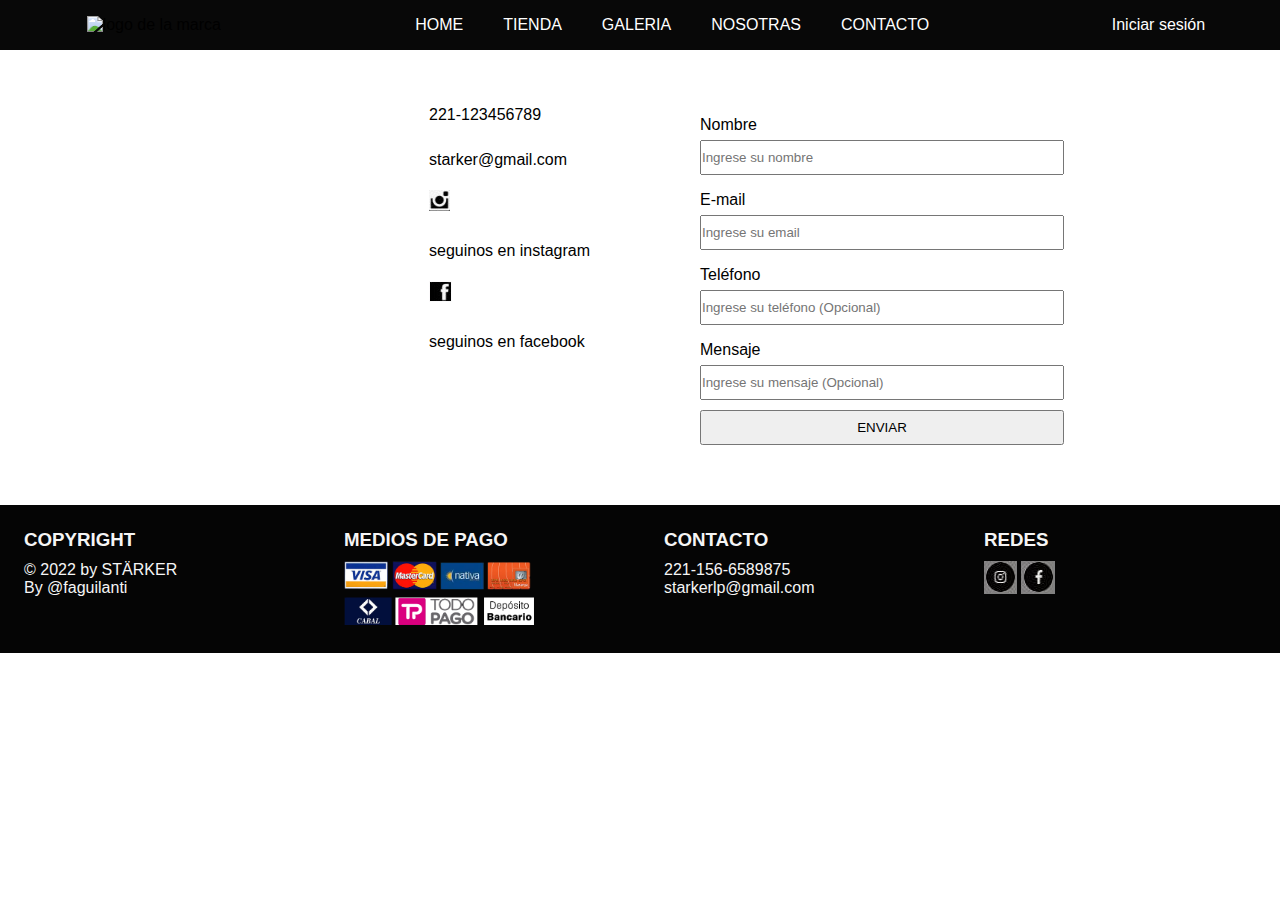
==== pages/contacto.html @ a4990b60 "full responsive" ====
<!DOCTYPE html>
<html lang="en">

<head>
    <meta charset="UTF-8">
    <meta http-equiv="X-UA-Compatible" content="IE=edge">
    <meta name="viewport" content="width=device-width, initial-scale=1.0">
    <link rel="stylesheet" href="../css/style.css">
    <title>CONTACTO</title>
</head>

<body>
    <header>
        <nav>
            <div class="div__logo">
                <img src="https://static.wixstatic.com/media/3c16bd_155a8ded9b0347b2a97b9b956f4f1b93~mv2.png/v1/fill/w_145,h_35,al_c,usm_0.66_1.00_0.01,enc_auto/starker%2520solo%2520letras%2520BLANCAS_edited.png"
                    alt="logo de la marca">
                <!-- Este div es para alojar el logo -->
            </div>
            <div class="div__botones">
                <ul>
                    <li><a href="../index.html">HOME</a></li>
                    <li><a href="tienda.html">TIENDA</a></li>
                    <li><a href="galeria.html">GALERIA</a></li>
                    <li><a href="nosotras.html">NOSOTRAS</a></li>
                    <li><a href="contacto.html">CONTACTO</a></li>

                </ul>
            </div>
            <div class="div__iniciarSesion">
                <a href="">Iniciar sesión</a>
            </div>
        </nav>
    </header>

    <main class="main__contacto">

        <div class="contacto__contacto">
            <div class="contacto__contacto-contacto">

                <p>221-123456789</p>
                <p>starker@gmail.com</p>
                <div class="contacto__contacto-linea"><img src="../img/icons/instagram.jpg" alt="logo instagram">
                    <p></p>seguinos en instagram</p>
                </div>
                <div class="contacto__contacto-linea"><img src="../img/icons/facebook.jpg" alt="logo instagram">
                    <p></p>seguinos en facebook</p>
                </div>

            </div>

        </div>


        <div class="contacto__formulario">
            <div class="contacto__formulario-fila">
                <label for="nombre">Nombre</label>
                <input type="text" placeholder="Ingrese su nombre" name="nombre">
            </div>
            <div class="contacto__formulario-fila">
                <label for="email">E-mail</label>
                <input type="email" placeholder="Ingrese su email" name="email">
            </div>
            <div class="contacto__formulario-fila">
                <label for="telefono">Teléfono</label>
                <input type="text" placeholder="Ingrese su teléfono (Opcional)" name="telefono">
            </div class="contacto__formulario-fila">
            <div class="contacto__formulario-fila">
                <label for="mensaje">Mensaje</label>
                <input type="textarea" placeholder="Ingrese su mensaje (Opcional)" name="mensaje">
            </div>
            <div>
                <input class="enviar" type="submit" value="ENVIAR">
            </div>
        </div>
    </main>


    <footer>
        <div>
            <h3>COPYRIGHT</h3>
            <p>© 2022 by STÄRKER</p>
            <a href="">By @faguilanti</a>
        </div>
        <div>
            <h3>MEDIOS DE PAGO</h3>
            <img class="footer__medioPago" src="../img/mediosPago.jpg" alt="Imagen descriptiva de los medios de pago">
        </div>
        <div>
            <h3>CONTACTO</h3>
            <p>221-156-6589875</p>
            <p>starkerlp@gmail.com</p>
        </div>
        <div>
            <h3>REDES</h3>
            <a href=""><img src="../img/instagram-icon.jpg" alt="icono de instagram"></a>
            <a href=""><img src="../img/facebook-icon.jpg" alt="icono de facebook"></a>


        </div>
    </footer>
</body>

</html>
---- css/style.css ----
/* reset y propiedades generales */

* {
    margin: 0;
    padding: 0;
    box-sizing: border-box;
    font-family: 'Nunito', sans-serif;
}

a {
    text-decoration: none;
    color: black;
}

/*propiedades del grid home*/
.grid {
    display: grid;
    height: 100vh;

    grid-template-areas: "header"
        "main";

    grid-template-rows: 5rem 1fr;

}

header {
    grid-area: header;
    height: auto;
    display: flex;
    align-items: stretch;

}

/*main{
    grid-area:main;
    
}*/


/*propiedades del header*/
nav {
    width: 100%;
    position: sticky;
    display: flex;
    justify-content: center;
    background-color: rgb(8, 8, 8);

}

.div__logo {
    display: flex;
    justify-content: center;
    align-items: center;
    padding: 1rem 2.3rem;
    width: 25%;

}

.div__logo-desplegable {
    width: 2rem;
    display: none;
    cursor: pointer;
    margin-right: 2rem;
    margin-left: 4rem;
}

.div__botones {
    display: flex;
    width: 60%;
    justify-content: center;
    align-items: center;
    font-size: 1rem;
}



.div__iniciarSesion {
    display: flex;
    justify-content: center;
    align-items: center;
    width: 20%;
}

.div__iniciarSesion a {
    text-decoration: none;
    color: white;
    font-size: 1rem;
}

.div__iniciarSesion img {
    width: 1.8rem;
    display: block;
}

.div__iniciarSesion a:hover {
    font-weight: bold;
    padding: 1rem;
    border-bottom: solid 2px whitesmoke;
}

nav div ul {
    display: flex;
    align-items: center;

}

nav div ul li {
    list-style-type: none;
    height: 100%;
}



nav div ul li a {
    text-decoration: none;
    color: white;
    padding: 20px;


}

nav div ul li :hover {
    font-weight: bold;
    border-bottom: solid 2px whitesmoke;
}

/*propiedades del main home*/
.main__home {

    background-image: url(../img/fondoHome.jpg);
    background-repeat: no-repeat;
    background-size: cover;
    background-position: top;
    background-color: rgb(238, 232, 232);
    display: flex;

}

.texto {
    position: relative;
    font-size: 1.5rem;
    text-align: right;
    font-style: oblique;
    margin-top: 6rem;
    margin-left: 5rem;
}

/*propiedades del grid nosotras*/

.grid__nosotras {
    display: grid;
    height: 100vh;


    grid-template-areas: "header header header header header header"

        "izquierda izquierda nosotras__texto  nosotras__imagen  derecha derecha"
    ;
    grid-template-columns: 5% 5% 40% 40% 5% 5%;
    grid-template-rows: 5rem 1fr;

}

/*propiedades nosotras*/
.header {
    grid-area: header;

}

.nosotras__texto {
    grid-area: nosotras__texto;
    display: flex;
    flex-direction: column;
    justify-content: center;
    text-align: justify;
    line-height: 3rem;
    background-color: rgb(238, 232, 232);

}

.derecha {
    grid-area: derecha;
    background-color: rgb(238, 232, 232);
}

.izquierda {
    grid-area: izquierda;
    background-color: rgb(238, 232, 232);
}



.nosotras__imagen {
    grid-area: nosotras__imagen;
    display: flex;
    justify-content: center;
    align-items: center;
    background-color: rgb(238, 232, 232);

}

/*propiedades del grid tienda*/
.main__tienda h2 {
    text-align: left;
    margin-top: 15px;
    margin-left: 70px;
}

.main__tienda__contenedor {
    display: flex;
    justify-content: center;
    align-content: center;
}

.main__tienda__productos {
    display: grid;
    height: 100vh;

    grid-template-areas: "header"
        "main__tienda__productos";

    grid-template-rows: 5rem 1fr;


}

.main__tienda__productos {
    grid-area: main__tienda__producto;
    display: flex;
    flex-wrap: wrap;
    justify-content: center;
    align-items: center;
    height: auto;
    width: 70%;
    margin-top: 50px;
}

.tienda__fila__producto {
    width: 20%;
    border: solid 1px rgb(172, 172, 172);
    margin: 1rem;
    cursor: pointer;

}


.tienda__fila__boton {
    width: 100%;
    text-align: center;
    margin: 1rem;


}

.tienda__fila__boton button {
    padding: 15px 25px;
    background-color: black;
    color: whitesmoke;
    cursor: pointer;
}

.tienda__fila__producto img {
    width: 100%;

}

.tienda__fila__producto p {
    text-align: center;
    padding: 0.2rem
}

.tienda__fila__producto-descripcion {
    font-weight: bold;
}

.tienda__fila__producto-financiacion {
    font-size: 0.7rem;
    background-color: rgb(204, 143, 204);
}

.tienda__fila__producto-precio {
    font-weight: bold;
    font-size: 1.5rem;
    color: rgb(151, 107, 151);
}

/*propiedades del grid galeria*/
.grid__galeria {
    display: grid;
    height: auto;



    grid-template-areas: "header"
        "titulo"
        "galeria__fila-superior"
        "galeria__fila-central"
        "galeria__fila-inferior";
    grid-template-columns: 100%;
    grid-template-rows: 5rem auto auto auto auto;


}

header {
    grid-area: header;
}

.titulo {
    grid-area: titulo;
    margin-top: 15px;
    margin-left: 35px;
}

.galeria__fila-superior {
    grid-area: galeria__fila-superior;
    display: flex;
    justify-content: center;

    flex-wrap: wrap;
}

.galeria__fila-superior img {
    margin: 5px;
}

.galeria__fila-central {
    grid-area: galeria__fila-central;
    display: flex;
    justify-content: center;
    flex-wrap: wrap;
}

.galeria__fila-central img {
    margin: 5px;
}

.galeria__fila-inferior {
    grid-area: galeria__fila-inferior;
    display: flex;
    justify-content: center;
    flex-wrap: wrap;
}

.galeria__fila-inferior img {
    margin: 5px;
}

/*propiedades de contacto*/
.contacto__contacto {
    width: 50%;
    float: left;
    padding: 50px;
    line-height: 30px;

}

.contacto__formulario {
    width: 50%;
    float: left;
    padding: 50px;
    line-height: 30px;


}

.contacto__contacto-contacto {
    float: right;
}

.contacto__contacto-contacto p {
    margin-bottom: 15px
}

.contacto__contacto-contacto h2 {
    margin: 0px 0px 20px;
}

.contacto__formulario div {
    margin: 10px
}

.contacto__formulario label {
    width: 100px;
    display: block;
}

.contacto__formulario input {
    width: 70%;
    height: 35px;
    display: block;
}

.contacto__formulario-enviar {
    width: 120px;
    margin: 40px;

}

/*propiedades del footer*/

footer {
    background-color: rgb(5, 5, 5);
    width: 100%;
    color: whitesmoke;
    height: auto;
    display: flex;
    justify-content: space-evenly;
    grid-area: footer;
}

footer div {
    width: 25%;
    padding: 1.5rem;

}

footer div a {
    color: whitesmoke;
}

footer h3 {
    margin-bottom: 10px;
}

.footer__medioPago {
    width: 70%;
}





/*Inicio media query 800*******************************************************************************/
@media screen and (max-width:800px) {

    .div__logo-desplegable {
        display: block;
    }

    .div__botones ul {
        display: none;
    }

    .main__home {
        background-image: url(../img/fondoHomeTablet.jpg);
    }

    .texto {
        position: relative;
        font-size: 1rem;
        text-align: right;
        font-style: oblique;
        margin-top: 5rem;
        margin-left: 4rem;
    }



    .mediosPago {
        display: none;
    }

    .div__iniciarSesion a {
        display: none;
    }

    .div__iniciarSesion img {
        display: block;
    }

    .grid__nosotras {
        display: grid;
        height: auto;


        grid-template-areas: "header header"
            "nosotras__texto  nosotras__imagen  "
        ;
        grid-template-columns: 50% 50%;
        grid-template-rows: 5rem 1fr;

    }

    .derecha {
        display: none;
    }

    .izquierda {
        display: none;
    }

    .nosotras__texto {
        grid-area: nosotras__texto;
        font-size: 0.8rem;
        line-height: 2rem;
        padding-left: 2rem;

    }

    .tienda__fila__producto {
        width: 25%;

    }

    .galeria__fila-central img {
        width: 100%;
    }

}

/*fin media query 800*/

/*Inicio media query 480*******************************************************************************/
@media screen and (max-width:480px) {
    .div__logo {
        width: 20%
    }

    .div__botones {
        width: 50%
    }

    .div__iniciarSesion {
        width: 5%
    }

    .div__iniciarSesion img {
        width: 1.5rem
    }

    .div__logo-desplegable {
        display: block;
    }

    .div__botones ul {
        display: none;
    }

    .main__home {
        background-image: url(../img/fondoHomeTablet.jpg);
    }

    .texto {
        background-color: rgba(17, 17, 17, 0.5);
        color: whitesmoke;
        width: 100%;
        height: 6rem;
        padding: 1rem;
        margin-left: 0px;
        margin-top: 21rem;

    }

    .mediosPago {
        display: none;
    }

    .div__iniciarSesion a {
        display: none;
    }

    .div__iniciarSesion img {
        display: block;
    }

    footer {
        justify-content: center;
    }

    footer div {
        width: 50%;
    }

    footer div h3,
    p,
    a {
        font-size: 0.8rem;
    }

    .contacto {
        display: none;
    }


    .grid__nosotras {
        display: grid;
        height: auto;


        grid-template-areas: "header"

            "nosotras__imagen"
            "nosotras__texto"
        ;
        grid-template-columns: 100%;
        grid-template-rows: 5rem 1fr;

    }

    .derecha {
        display: none;
    }

    .izquierda {
        display: none;
    }

    .nosotras__texto {
        padding: 2rem;

    }

    .main__nosotras {
        justify-content: center;
        padding-left: 0px;
        padding-top: 1rem;

    }

    .h2__nosotras {
        text-align: center;
        padding: 0;

    }

    .nosotras__texto {

        margin-bottom: 150px;
    }

    .nosotras__imagen {}

    .tienda__fila__producto {
        width: 100%;

    }


}
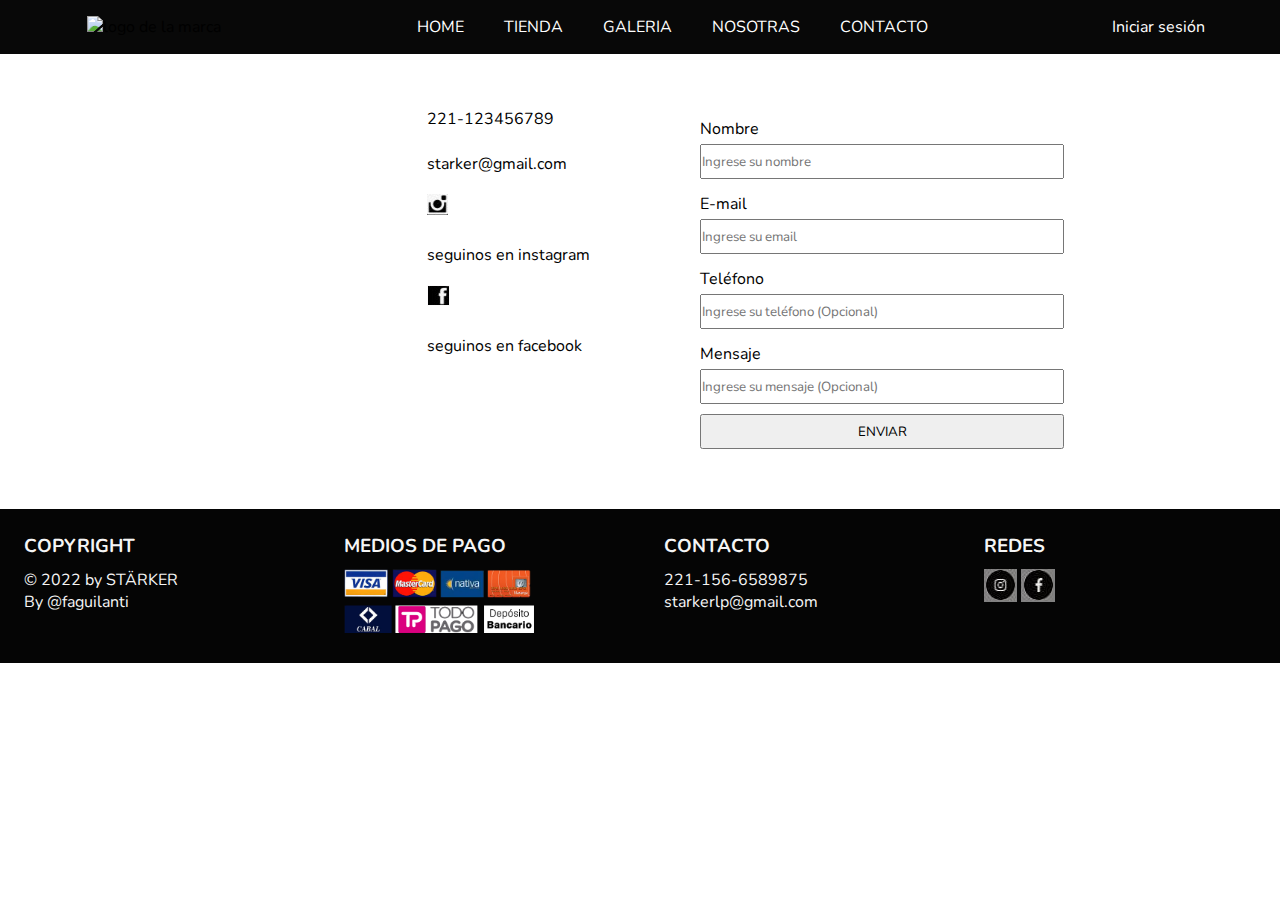
==== commit e9817872: "nosotras como antes" ====
--- a/pages/contacto.html
+++ b/pages/contacto.html
@@ -6,6 +6,7 @@
     <meta http-equiv="X-UA-Compatible" content="IE=edge">
     <meta name="viewport" content="width=device-width, initial-scale=1.0">
     <link rel="stylesheet" href="../css/style.css">
+    <link href="https://fonts.googleapis.com/css2?family=Nunito:ital,wght@0,200;1,300&display=swap" rel="stylesheet">
     <title>CONTACTO</title>
 </head>
 
--- a/css/style.css
+++ b/css/style.css
@@ -428,7 +428,15 @@
     width: 70%;
 }
 
-
+.blink {
+    animation: blink 1s step-start infinite;
+  }
+  
+  @keyframes blink {
+    50% {
+      opacity: 0;
+    }
+  }
 
 
 
